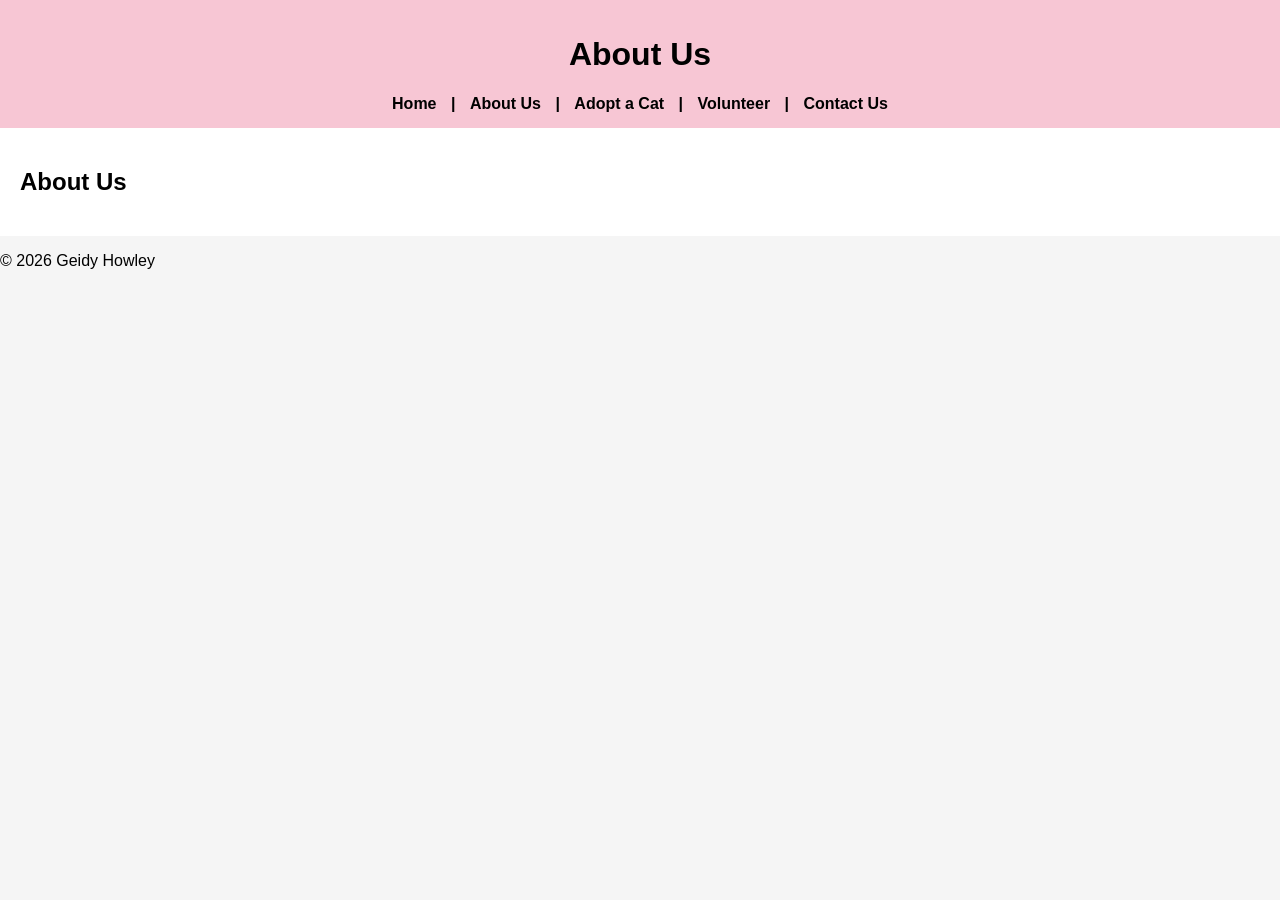
==== about.html @ 6d6508d0 "Update about.html" ====
<!DOCTYPE html>
<html lang="en">
<head>
  <meta charset="UTF-8">
  <title>About Us</title>
  <link rel="stylesheet" href="css/style.css">
</head>

<body>
  <header>
      <h1>About Us</h1>

      <nav>
        <a href="index.html">Home</a>  |
        <a href="about.html">About Us</a>  |
        <a href="adopt.html">Adopt a Cat</a>  |
        <a href="volunteer.html">Volunteer</a>  |
        <a href="contact.html">Contact Us</a>
      </nav>
  </header>

  <main>
      <h2>About Us</h2>


  </main>

  <footer>
    <p>&copy; 2026 Geidy Howley</p>
  </footer>

</body>
</html>
---- css/style.css ----
body {
  font-family: Arial, sans-serif;
  margin: 0;
  padding: 0;
  background-color: #f5f5f5;
}

header {
  background-color: #f7c6d4;
  padding: 15px;
  text-align: center;
  font-weight: bold;
}

nav a {
  margin: 10px;
  color: black;
  text-decoration: none;
  font-weight: bold;
}

main {
  padding: 20px;
  background-color: white;
}
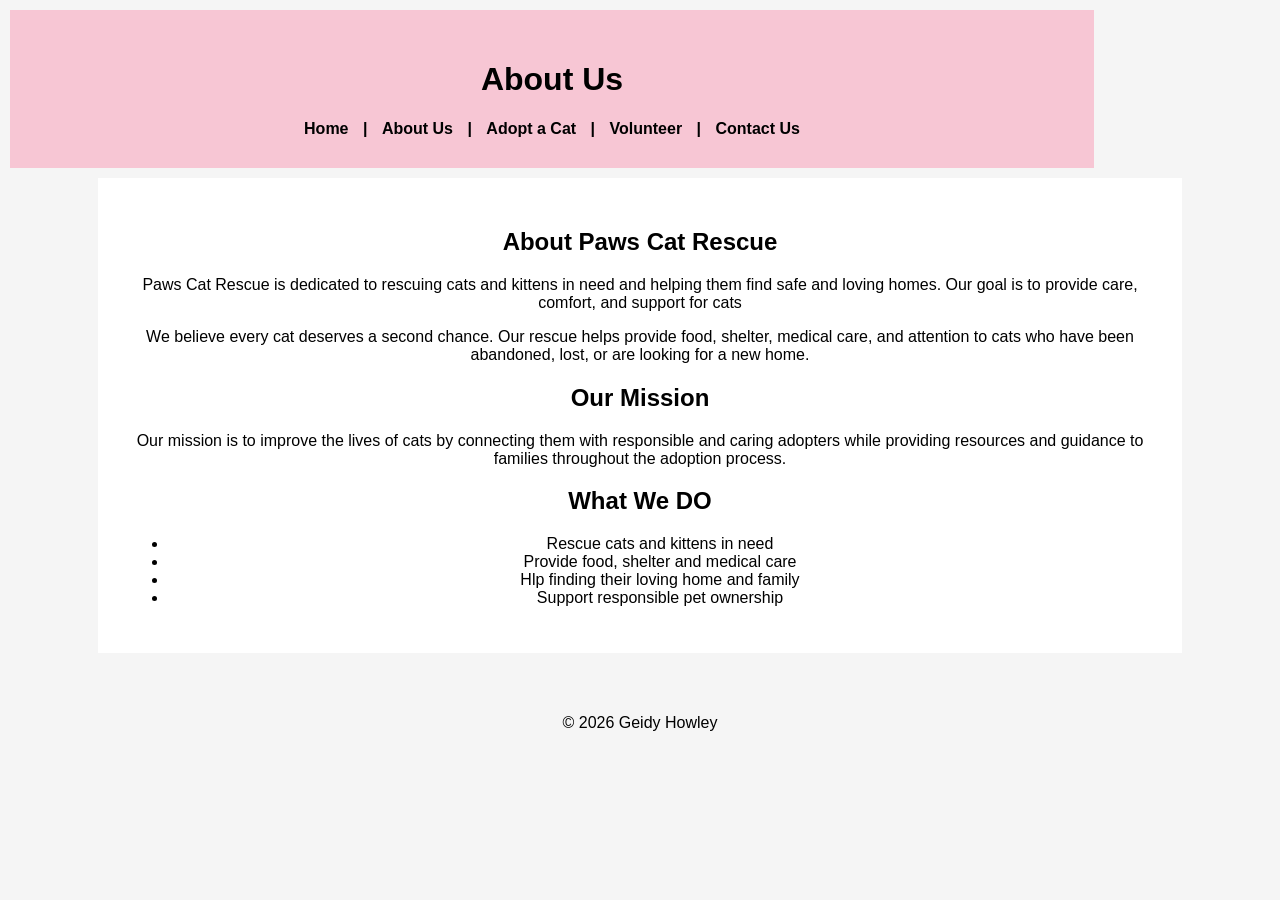
==== commit 6cbcd602: "Update about.html" ====
--- a/about.html
+++ b/about.html
@@ -20,8 +20,36 @@
   </header>
 
   <main>
-      <h2>About Us</h2>
+      <h2>About Paws Cat Rescue</h2>
 
+      <p>
+          Paws Cat Rescue is dedicated to rescuing cats and kittens in need and
+          helping them find safe and loving homes. Our goal is to provide care,
+          comfort, and support for cats 
+      </p>
+
+      <p>
+          We believe every cat deserves a second chance. Our rescue helps provide
+          food, shelter, medical care, and attention to cats who have been abandoned,
+          lost, or are looking for a new home. 
+      </p>
+
+      <h2>Our Mission</h2>
+
+      <p>
+          Our mission is to improve the lives of cats by connecting them with responsible
+          and caring adopters while providing resources and guidance to families throughout 
+          the adoption process.
+      </p>
+      <h2>What We DO</h2>
+
+        <ul>
+          <li>Rescue cats and kittens in need</li>
+          <li>Provide food, shelter and medical care</li>
+          <li>Hlp finding their loving home and family</li>
+          <li>Support responsible pet ownership</li>
+        </ul>
+    
 
   </main>
 
--- a/css/style.css
+++ b/css/style.css
@@ -3,23 +3,36 @@
   margin: 0;
   padding: 0;
   background-color: #f5f5f5;
+  text-align: center;
 }
 
 header {
   background-color: #f7c6d4;
-  padding: 15px;
+  padding: 30px;
+  width: 80%;
+  font-weight: bold;
   text-align: center;
-  font-weight: bold;
+  margin: 10px;
 }
 
 nav a {
   margin: 10px;
   color: black;
+  font-weight: bold;
   text-decoration: none;
-  font-weight: bold;
 }
 
 main {
-  padding: 20px;
+  width: 80%;
+  padding: 30px;
+  margin: 10px auto;
   background-color: white;
+  text-align: center;
 }
+
+footer {
+  padding: 15px;
+  width: 80%;
+  margin: 30px auto;
+  text-align: center;
+}
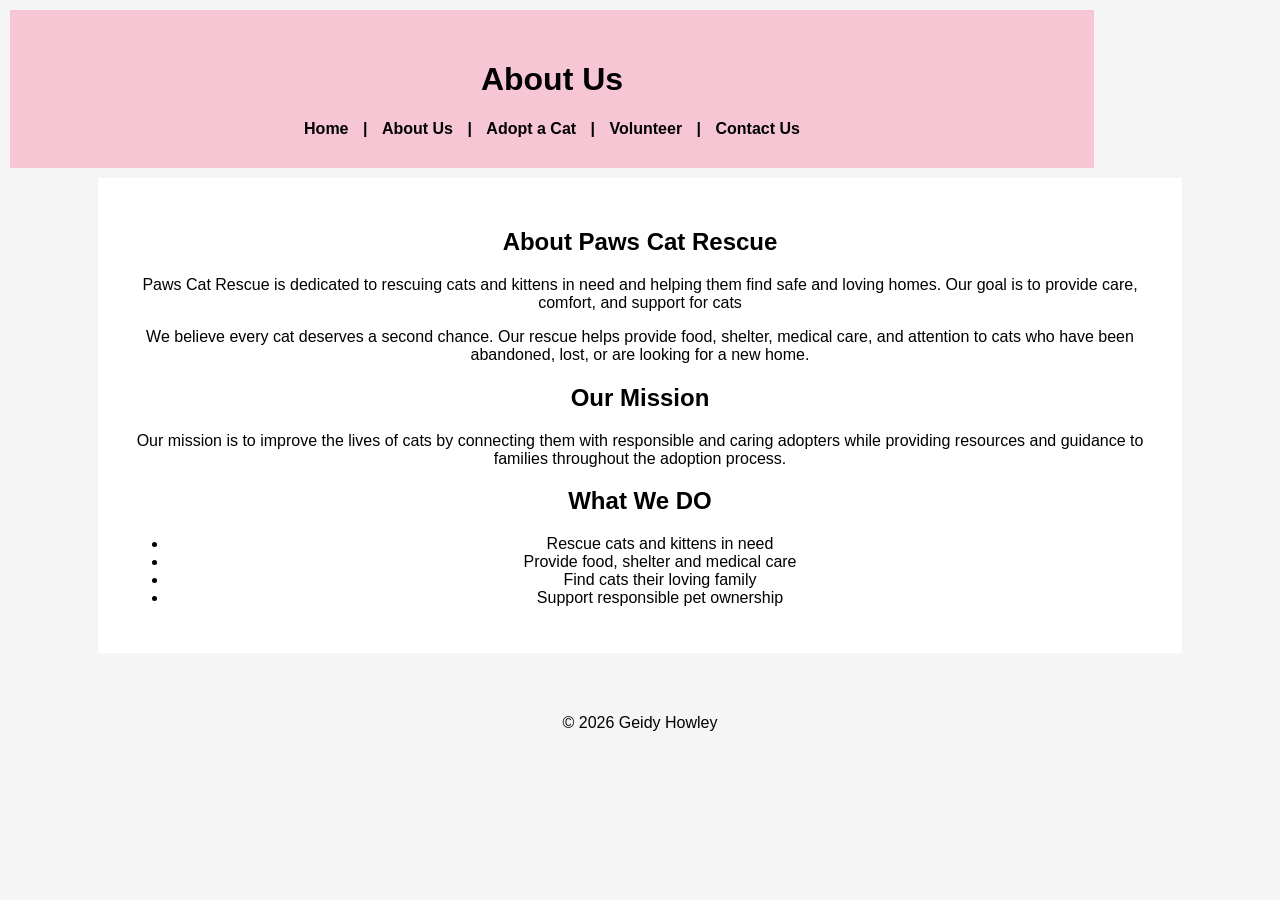
==== commit fcf8d272: "Update about.html" ====
--- a/about.html
+++ b/about.html
@@ -46,7 +46,7 @@
         <ul>
           <li>Rescue cats and kittens in need</li>
           <li>Provide food, shelter and medical care</li>
-          <li>Hlp finding their loving home and family</li>
+          <li>Find cats their loving family</li>
           <li>Support responsible pet ownership</li>
         </ul>
     
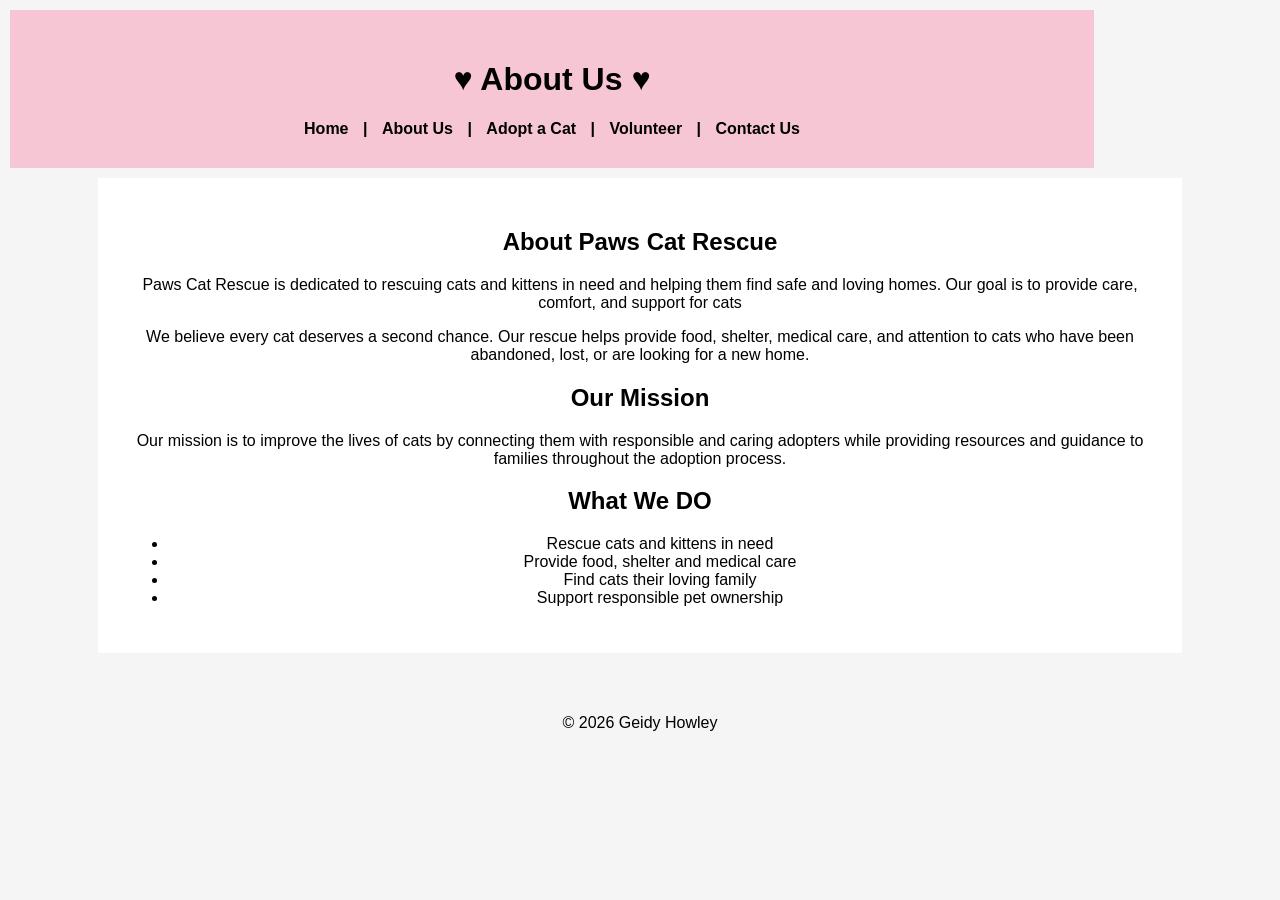
==== commit 2dc82534: "Update about.html" ====
--- a/about.html
+++ b/about.html
@@ -8,7 +8,7 @@
 
 <body>
   <header>
-      <h1>About Us</h1>
+      <h1>♥ About Us ♥</h1>
 
       <nav>
         <a href="index.html">Home</a>  |
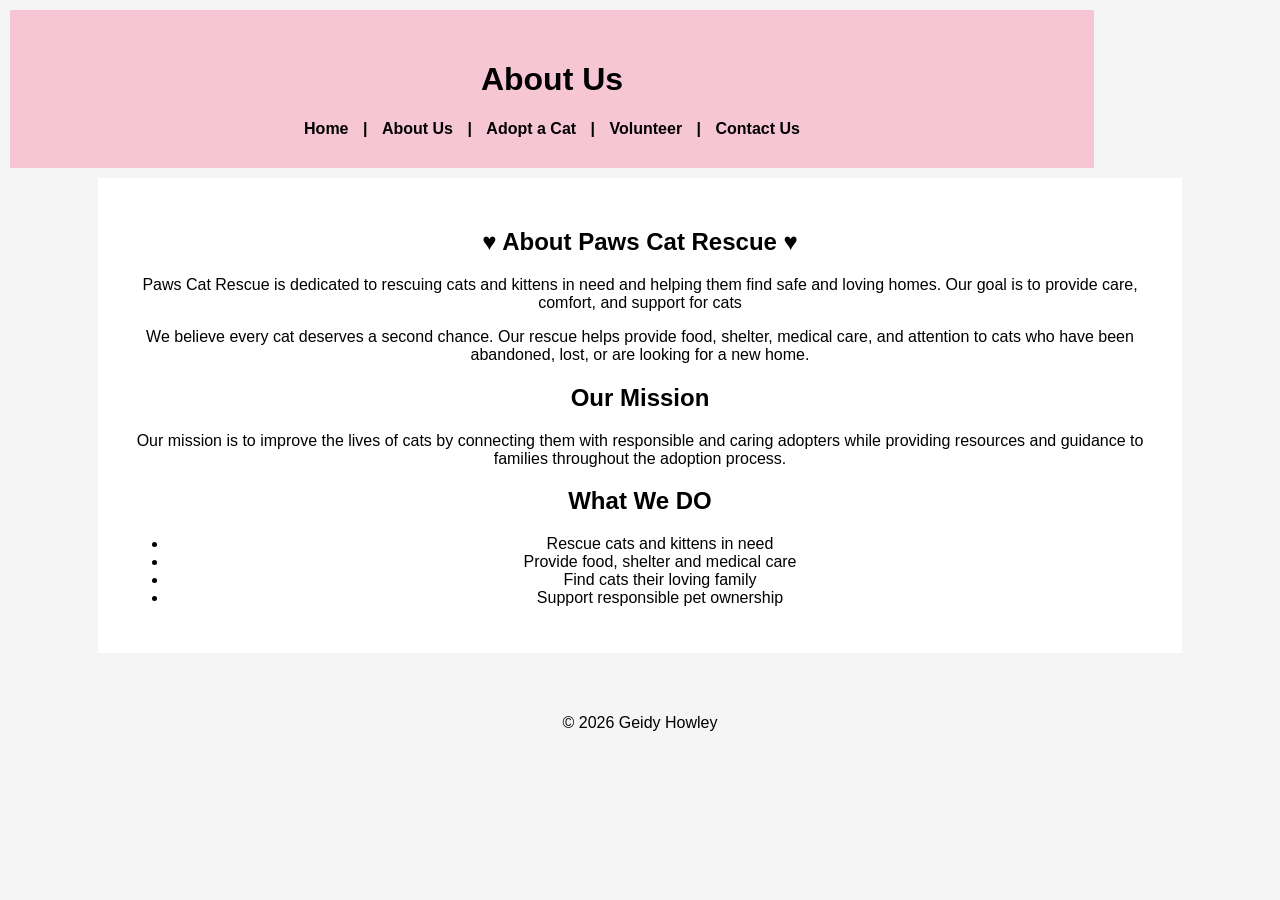
==== commit 6b19b24e: "Update about.html" ====
--- a/about.html
+++ b/about.html
@@ -8,7 +8,7 @@
 
 <body>
   <header>
-      <h1>♥ About Us ♥</h1>
+      <h1>About Us</h1>
 
       <nav>
         <a href="index.html">Home</a>  |
@@ -20,7 +20,7 @@
   </header>
 
   <main>
-      <h2>About Paws Cat Rescue</h2>
+      <h2>♥ About Paws Cat Rescue ♥</h2>
 
       <p>
           Paws Cat Rescue is dedicated to rescuing cats and kittens in need and
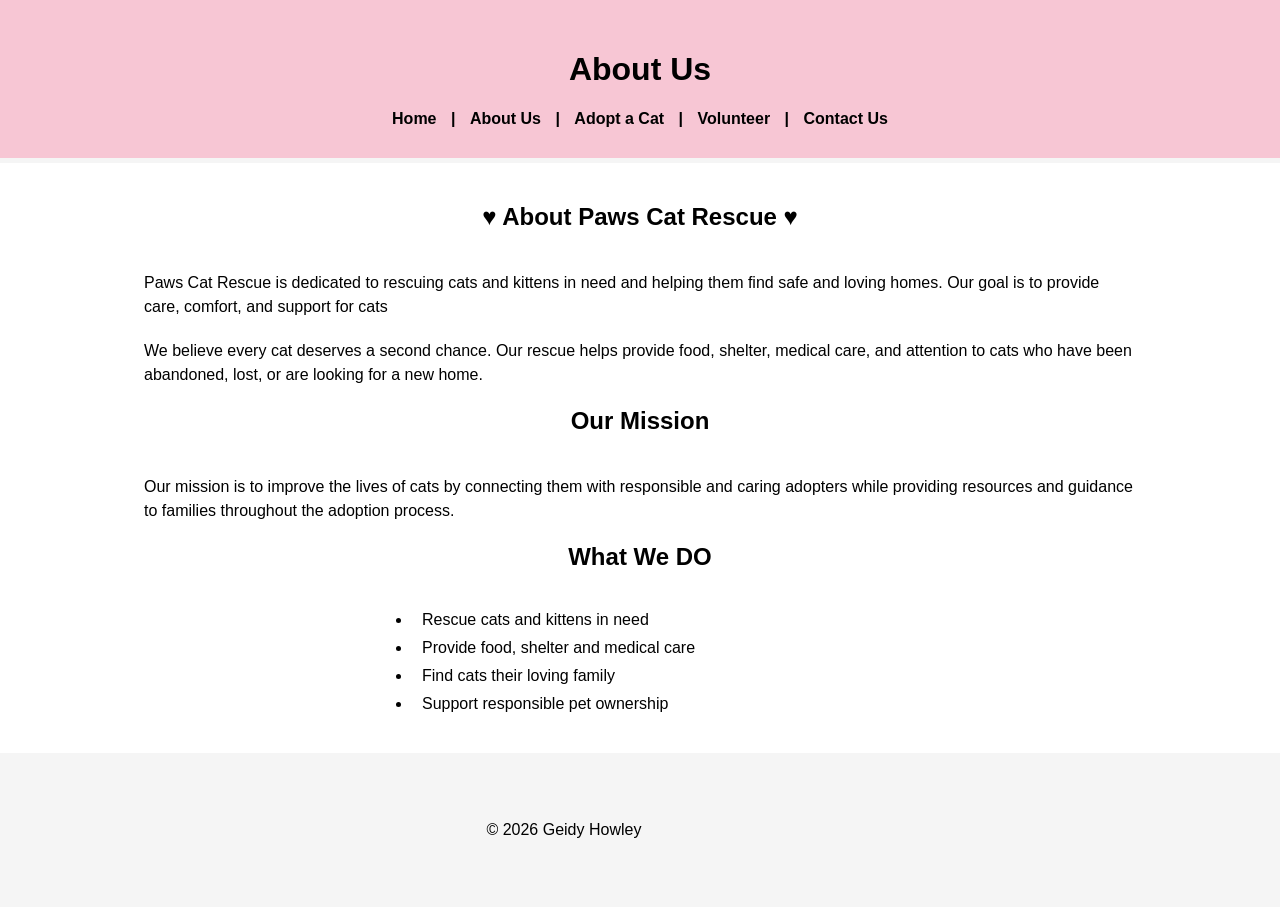
==== commit 066d3034: "Update about.html" ====
--- a/about.html
+++ b/about.html
@@ -19,7 +19,7 @@
       </nav>
   </header>
 
-  <main>
+  <main class="about-image">
       <h2>♥ About Paws Cat Rescue ♥</h2>
 
       <p>
--- a/css/style.css
+++ b/css/style.css
@@ -9,10 +9,12 @@
 header {
   background-color: #f7c6d4;
   padding: 30px;
-  width: 80%;
   font-weight: bold;
   text-align: center;
-  margin: 10px;
+}
+
+h2 {
+  margin-bottom: 40px;
 }
 
 nav a {
@@ -22,17 +24,109 @@
   text-decoration: none;
 }
 
+nav a:hover {
+  color: #d66b8f;
+  text-decoration: underline;
+}
+
 main {
+  background-color: white;
+  padding: 20px;
+  text-align: center;
+  margin: 5px auto;
+  box-sizing: border-box;
+}
+
+.home-image {
+  background-image: url("../images/side_cat.jpg");
+  background-size: cover;
+  background-position: center;
+}
+
+.corner-cat {
+  display: block;
+  width: 389px;
+  height: 260px;
+  margin-top: 80px;
+  margin-left: 0;
+}
+
+.social-links img {
+  width: 20px;
+  height: 20px:
+  margin-right: 10px;
+}
+
+p {
   width: 80%;
-  padding: 30px;
-  margin: 10px auto;
-  background-color: white;
-  text-align: center;
+  margin: 20px auto;
+  text-align: left;
+  line-height: 1.5;
+  
+}
+
+ul, ol {
+  width: 40%;
+  margin: 20px auto;
+  padding-left: 20px;
+  text-align: left;
+}
+
+li {
+  margin: 10px;
+  padding-left: 10px;
+}
+
+a {
+  color: #000dff;
+}
+
+a:hover {
+  color: #d66b8f;
+}
+
+form {
+  width: 60%;
+  margin: 20px auto;
+  text-align: left;
+}
+
+label {
+  display: block;
+  margin-top: 15px;
+  font-weight: bold;
+}
+
+input, textarea {
+  width: 100%;
+  padding: 10px;
+  margin-top: 5px;
+  border: 1px solid black;
+  border-radius: 10px;
+  box-sizing: border-box;
+}
+
+input[type="range"] {
+  accent-color: #d66b8f;
+  width: 100%;
+}
+
+input[type="submit"] {
+  background-color: #6b3e26;
+  color: black;
+  font-weight: bold;
+  cursor: pointer;
+  margin-top: 20px;
+}
+
+input[type="submit"]:hover {
+  background-color: #d66b8f;
+  color: white;
 }
 
 footer {
   padding: 15px;
-  width: 80%;
+  width: 30%;
   margin: 30px auto;
   text-align: center;
 }
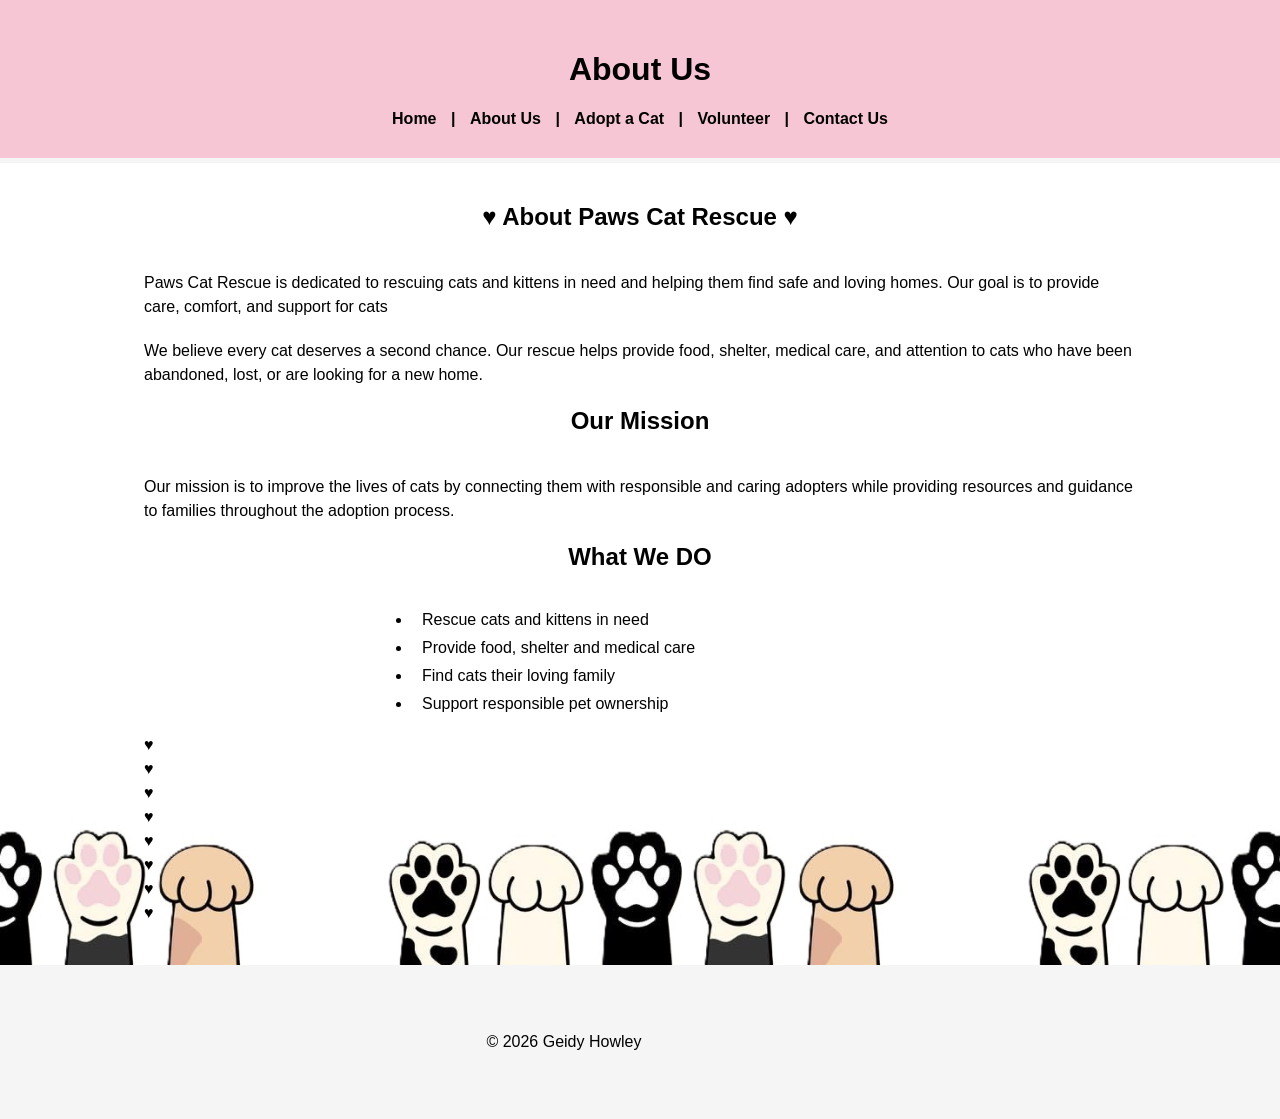
==== commit 73435bb2: "Update about.html" ====
--- a/about.html
+++ b/about.html
@@ -19,7 +19,7 @@
       </nav>
   </header>
 
-  <main class="about-image">
+  <main class= "about-image">
       <h2>♥ About Paws Cat Rescue ♥</h2>
 
       <p>
@@ -49,7 +49,24 @@
           <li>Find cats their loving family</li>
           <li>Support responsible pet ownership</li>
         </ul>
-    
+
+      <p>
+          ♥
+          <br>
+          ♥
+          <br>
+          ♥
+          <br>
+          ♥
+          <br>
+          ♥
+          <br>
+          ♥
+          <br>
+          ♥
+          <br>
+          ♥
+       </p>
 
   </main>
 
--- a/css/style.css
+++ b/css/style.css
@@ -41,6 +41,30 @@
   background-image: url("../images/side_cat.jpg");
   background-size: cover;
   background-position: center;
+}
+
+.about-image {
+  background-image: url("../images/background_paw.jpeg");
+  background-size: 50%;
+  background-position: center;
+}
+
+.adopt-image {
+  background-image: url("../images/cat_tail.jpeg");
+  background-size: 50%;
+  background-position: left;
+}
+
+.volunteer-image {
+  background-image: url("../images/cat_paw.png");
+  background-size: 50%;
+  background-position: center;
+}
+
+.contact-image {
+  background-image: url("../images/small_paws_blk.png");
+  background-size: cover;
+  background-position: left;
 }
 
 .corner-cat {
